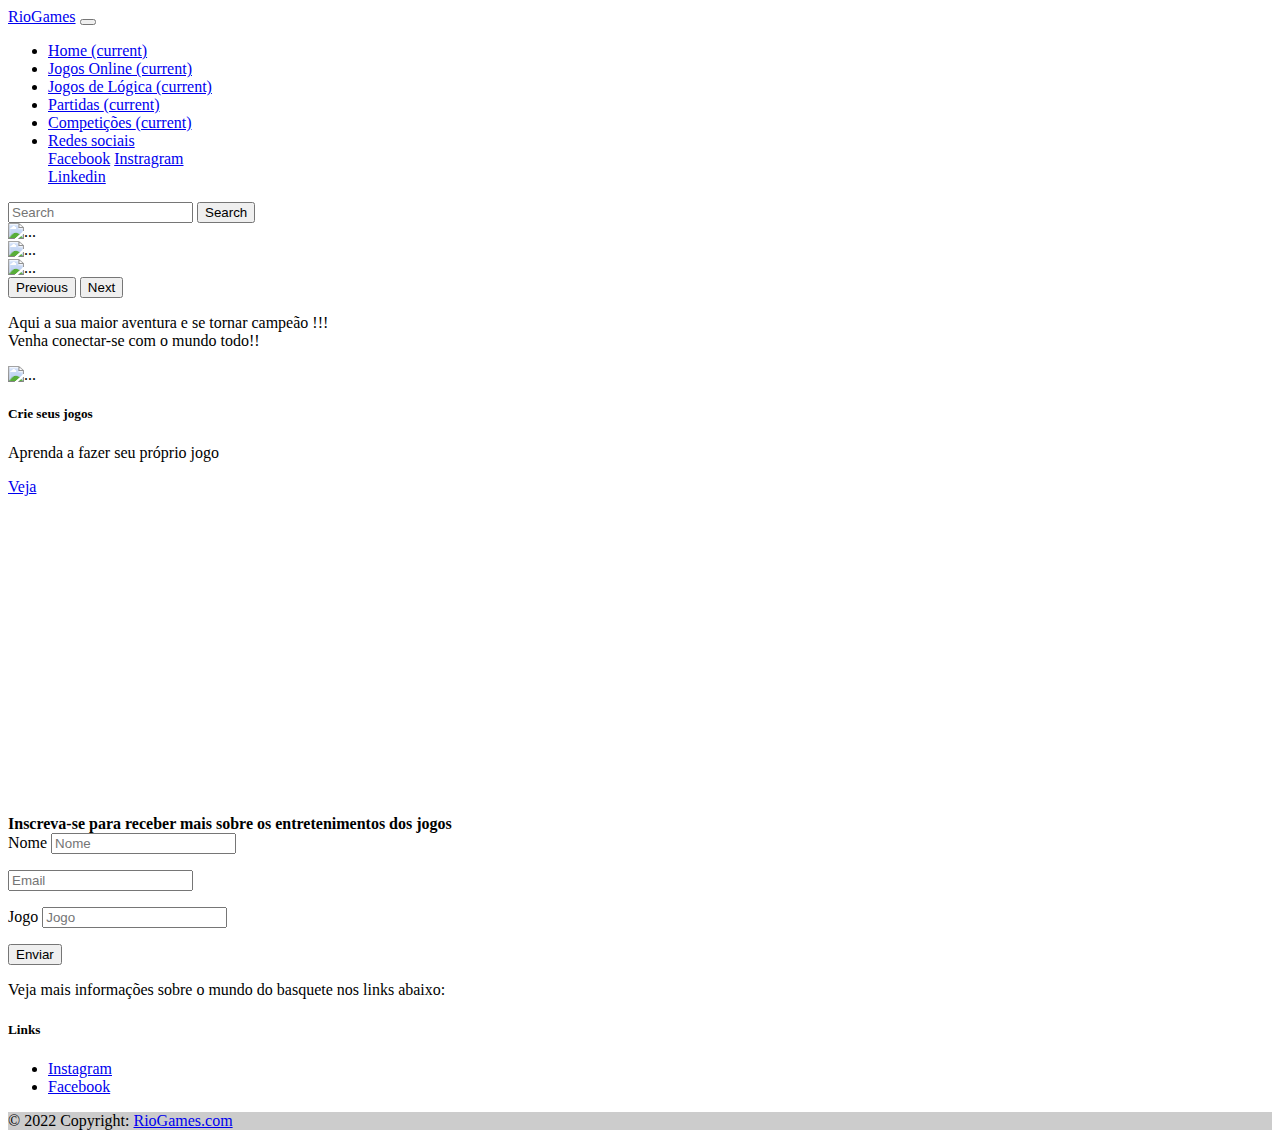
==== Bootstrap/Projeto bootstrap/index.html @ 4ad15310 "Bootstrap" ====
<!DOCTYPE html>
<html lang="pt-br">

<head>
    <meta charset="UTF-8">
    <meta http-equiv="X-UA-Compatible" content="IE=edge">
    <meta name="viewport" content="width=device-width, initial-scale=1.0">
    <title>Document</title>
    <!--Link para pegar o estilo CSS dos servidores do Bootstrap-->
    <link rel="stylesheet" href="https://cdn.jsdelivr.net/npm/bootstrap@4.6.1/dist/css/bootstrap.min.css" integrity="sha384-zCbKRCUGaJDkqS1kPbPd7TveP5iyJE0EjAuZQTgFLD2ylzuqKfdKlfG/eSrtxUkn" crossorigin="anonymous">
    <link rel="stylesheet" href="Style.css">
</head>

<body>

    <!--Menu-->
    <nav class="navbar navbar-expand-lg navbar-light bg-primary">
        <a class="navbar-brand" href="#">RioGames<img src="https://i.pinimg.com/564x/d2/7b/69/d27b69136fac7d2ea0fa57581981fad9.jpg" alt="" width="40px" ></a>


        <button class="navbar-toggler" type="button" data-toggle="collapse" data-target="#navbarSupportedContent" aria-controls="navbarSupportedContent" aria-expanded="false" aria-label="Toggle navigation">
          <span class="navbar-toggler-icon"></span>
        </button>

        <div class="collapse navbar-collapse" id="navbarSupportedContent">
            <ul class="navbar-nav mr-auto">
                <li class="nav-item active">
                    <a class="nav-link text-dark" href="#">Home <span class="sr-only">(current)</span></a>
                </li>

                <li class="nav-item active">
                    <a class="nav-link text-dark" href="#">Jogos Online <span class="sr-only">(current)</span></a>
                </li>

                <li class="nav-item active">
                    <a class="nav-link text-dark" href="#">Jogos de Lógica <span class="sr-only">(current)</span></a>
                </li>

                <li class="nav-item active">
                    <a class="nav-link text-dark" href="#">Partidas <span class="sr-only">(current)</span></a>
                </li>

                <li class="nav-item active">
                    <a class="nav-link text-dark" href="#">Competições <span class="sr-only">(current)</span></a>
                </li>

                <li class="nav-item dropdown">
                    <a class="nav-link dropdown-toggle text-dark" href="#" id="navbarDropdown" role="button" data-toggle="dropdown" aria-expanded="false">
               Redes sociais
              </a>
                    <div class="dropdown-menu" aria-labelledby="navbarDropdown">
                        <a class="dropdown-item" href="#">Facebook</a>
                        <a class="dropdown-item" href="#">Instragram</a>
                        <div class="dropdown-divider"></div>
                        <a class="dropdown-item" href="#">Linkedin</a>
                    </div>
                </li>

            </ul>
            <form class="form-inline my-2 my-lg-0">
                <input class="form-control mr-sm-2" type="search" placeholder="Search" aria-label="Search">
                <button class="btn btn-danger my-2 my-sm-0" type="submit">Search</button>
            </form>
        </div>

    </nav>

    <!--/Menu-->
    <div id="carouselExampleInterval" class="carousel slide" data-bs-ride="carousel">
        <div class="carousel-inner">
            <div class="carousel-item active" data-bs-interval="2000">
                <img src="https://i.pinimg.com/564x/41/71/01/4171011edb22b003d73eb1560a30c924.jpg" class="d-block w-100" alt="...">
            </div>
            <div class="carousel-item" data-bs-interval="2000">
                <img src="https://i.pinimg.com/564x/0e/7a/bd/0e7abd5c19013f313b1131faf5a3fa6e.jpg" class="d-block w-100" alt="...">
            </div>
            <div class="carousel-item" data-bs-interval="2000">
                <img src="https://i.pinimg.com/564x/85/15/40/8515400135e11e106c80baecf0b40571.jpg" class="d-block w-100" alt="...">
            </div>
        </div>
        <button class="carousel-control-prev" type="button" data-bs-target="#carouselExampleInterval" data-bs-slide="prev">
          <span class="carousel-control-prev-icon" aria-hidden="true"></span>
          <span class="visually-hidden">Previous</span>
        </button>
        <button class="carousel-control-next" type="button" data-bs-target="#carouselExampleInterval" data-bs-slide="next">
          <span class="carousel-control-next-icon" aria-hidden="true"></span>
          <span class="visually-hidden">Next</span>
        </button>
    </div>




    <!--Grid-->

    <div class="container">


    </div class="row">

    <div class="col bg-sucess">

        <p>Aqui a sua maior aventura e se tornar campeão !!!
            <br> Venha conectar-se com o mundo todo!!
            <br>
        </p>
        <!--/Grid-->


        <!-- CARD -->
        <div class="card" style="width: 18rem;">
            <img src="https://i1.wp.com/www.crieseusjogos.com.br/wp-content/uploads/2019/05/qual-melhor-unity-ou-unreal.jpg?fit=770%2C338&ssl=1" class="card-img-top" alt="...">
            <div class="card-body">
                <h5 class="card-title">Crie seus jogos</h5>
                <p class="card-text">Aprenda a fazer seu próprio jogo</p>
                <a href="https://unity.com/" class="btn btn-primary"> Veja</a>
            </div>
        </div>
    </div>
    <div class="col-8">
        <iframe width="560" height="315" src="https://www.youtube.com/embed/CYk-pGwMMl4" title="YouTube video player" frameborder="0" allow="accelerometer; autoplay; clipboard-write; encrypted-media; gyroscope; picture-in-picture" allowfullscreen></iframe>        </div>
    </div>
    </div>
    <!-- CARD -->


    <!-- Footer -->
    <footer class="bg-light text-center ">
        <!-- Grid container -->
        <div class="container p-4">

            <!-- Section: Social media -->
            <section class="mb-4">
                <!-- Facebook -->

                <strong> Inscreva-se para receber mais sobre os entretenimentos dos jogos</strong>
            </section>


            <!-- formulário -->
            <section class="">
                <form action="" onkeyup="validarTudo()">
                    <!--Grid row-->
                    <div class="row d-flex justify-content-center">
                        <!--Grid column-->
                        <div class="col-md-5 col-12">
                            <!-- Name input -->
                            <label class="sr-only" for="nome">Nome</label>
                            <input type="text" class="form-control mb-2 mr-sm-2" id="nome" placeholder="Nome" required>
                            <p id="txtNome"></p>
                            <!-- Email input -->
                            <div class="form-outline mb-4">
                                <label class="form-label" for="email"></label>
                                <input type="email" id="email" class="form-control" placeholder="Email" required>
                                <p id="txtEmail"></p>
                                <!-- Time input -->
                                <label class="sr-only" for="time">Jogo</label>
                                <input type="text" class="form-control mb-2 mr-sm-2" id="jogo" placeholder="Jogo" required>
                                <p id="txtJogo"></p>
                                <button type="submit" onclick="enviar()" class="btn btn-primary mb-4">
                    Enviar
                  </button>
                            </div>
                        </div>
                        <!--Grid column-->

                        <!--Grid column-->

                        <!--Grid column-->
                    </div>
                    <!--Grid row-->
                </form>
            </section>
            <!-- Section: Form -->


            <!-- Section: Text -->
            <section class="mb-4">
                <p>
                    Veja mais informações sobre o mundo do basquete nos links abaixo:
                </p>
                <h5 class="text-uppercase">Links</h5>
                <ul class="list-unstyled  ">
                    <li>
                        <a href="https://www.instagram.com/RioGames/!" class="text-dark">Instagram</a>
                    </li>
                    <li>
                        <a href="https://www.facebook.com/RioGames/" class="text-dark">Facebook</a>
                    </li>

                </ul>
            </section>

        </div>
        <!-- Grid container -->

        <!-- Copyright -->
        <div class="text-center p-3" style="background-color: rgba(0, 0, 0, 0.2)">
            © 2022 Copyright:
            <a class="text-dark" href="https:/RioGames.com/">RioGames.com</a>
        </div>
        <!-- Copyright -->
    </footer>
    <!-- Footer -->

    <!--configuração inicial JavaScript  -->

    <!--Validação do formulário -->
    <script src="script.js"></script>







    <!--scripts necessário ara utilização dos códigos Js do Bootstrap-->
    <!--configuração inicial JavaScript  -->
    <script src="https://cdn.jsdelivr.net/npm/jquery@3.5.1/dist/jquery.slim.min.js " integrity="sha384-DfXdz2htPH0lsSSs5nCTpuj/zy4C+OGpamoFVy38MVBnE+IbbVYUew+OrCXaRkfj " crossorigin="anonymous ">
    </script>
    <script src="https://cdn.jsdelivr.net/npm/popper.js@1.16.1/dist/umd/popper.min.js " integrity="sha384-9/reFTGAW83EW2RDu2S0VKaIzap3H66lZH81PoYlFhbGU+6BZp6G7niu735Sk7lN " crossorigin="anonymous "></script>
    <script src="https://cdn.jsdelivr.net/npm/bootstrap@4.6.1/dist/js/bootstrap.min.js " integrity="sha384-VHvPCCyXqtD5DqJeNxl2dtTyhF78xXNXdkwX1CZeRusQfRKp+tA7hAShOK/B/fQ2 " crossorigin="anonymous "></script>
</body>

</html>
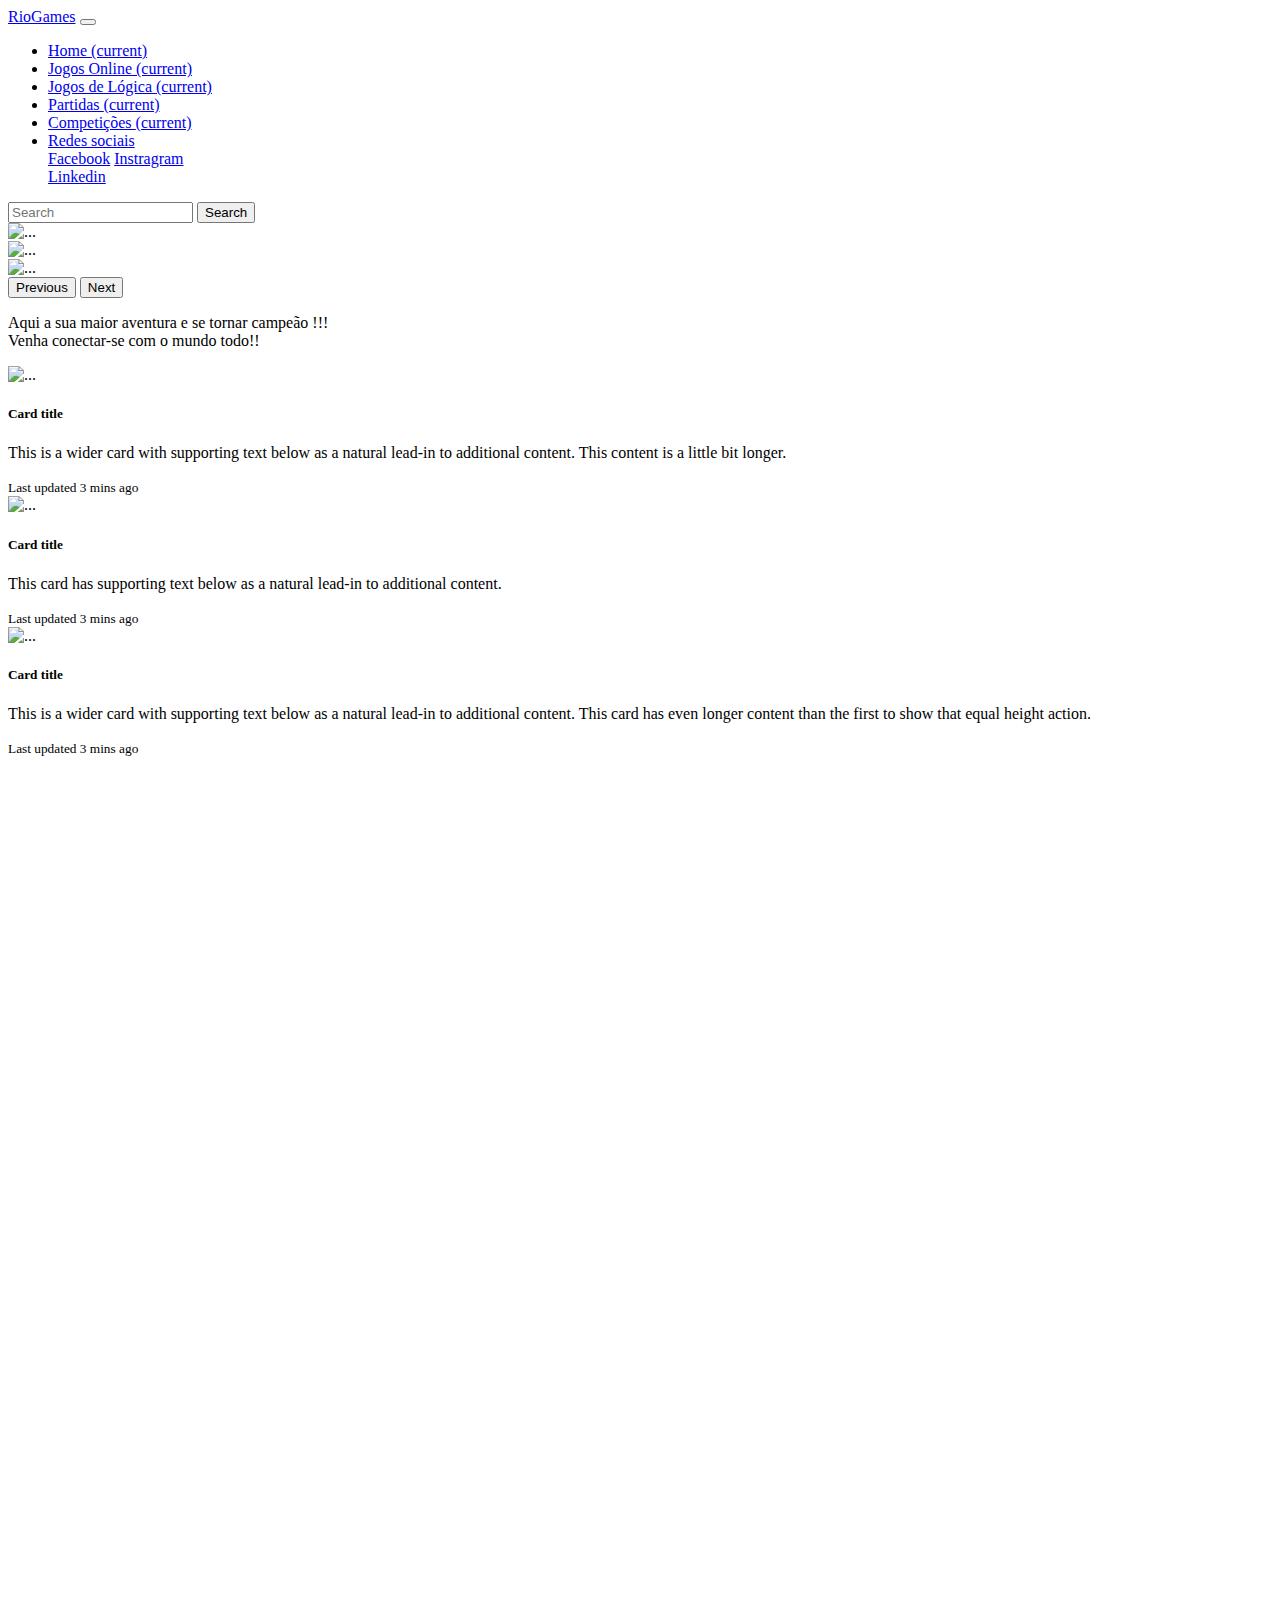
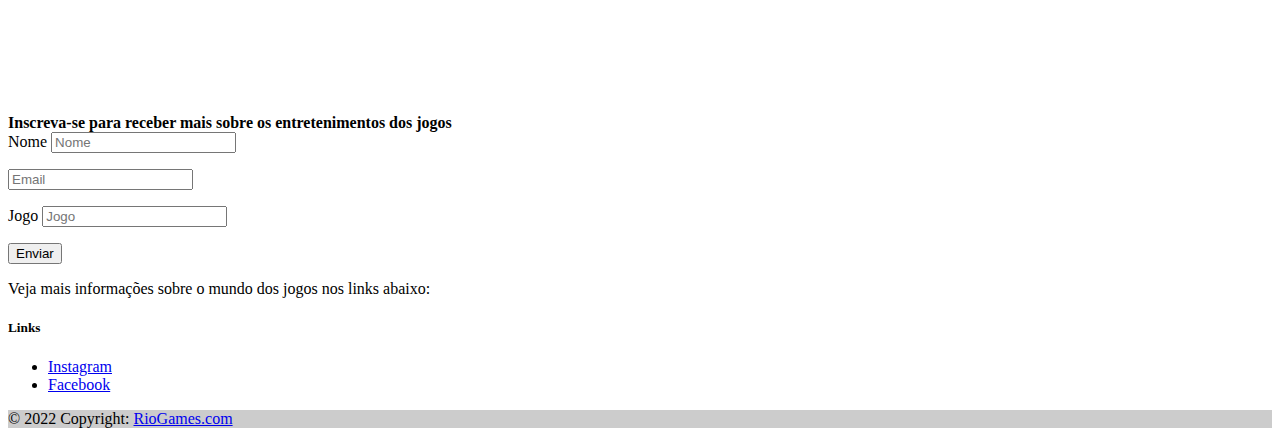
==== commit ac27111d: "atualizando RioGames" ====
--- a/Bootstrap/Projeto bootstrap/index.html
+++ b/Bootstrap/Projeto bootstrap/index.html
@@ -5,21 +5,24 @@
     <meta charset="UTF-8">
     <meta http-equiv="X-UA-Compatible" content="IE=edge">
     <meta name="viewport" content="width=device-width, initial-scale=1.0">
-    <title>Document</title>
+    <title>Paginaweb</title>
     <!--Link para pegar o estilo CSS dos servidores do Bootstrap-->
-    <link rel="stylesheet" href="https://cdn.jsdelivr.net/npm/bootstrap@4.6.1/dist/css/bootstrap.min.css" integrity="sha384-zCbKRCUGaJDkqS1kPbPd7TveP5iyJE0EjAuZQTgFLD2ylzuqKfdKlfG/eSrtxUkn" crossorigin="anonymous">
-    <link rel="stylesheet" href="Style.css">
+    <link rel="stylesheet" href="https://cdn.jsdelivr.net/npm/bootstrap@4.6.1/dist/css/bootstrap.min.css"
+        integrity="sha384-zCbKRCUGaJDkqS1kPbPd7TveP5iyJE0EjAuZQTgFLD2ylzuqKfdKlfG/eSrtxUkn" crossorigin="anonymous">
+    <link rel="stylesheet" href="style.css">
 </head>
 
 <body>
 
     <!--Menu-->
     <nav class="navbar navbar-expand-lg navbar-light bg-primary">
-        <a class="navbar-brand" href="#">RioGames<img src="https://i.pinimg.com/564x/d2/7b/69/d27b69136fac7d2ea0fa57581981fad9.jpg" alt="" width="40px" ></a>
-
-
-        <button class="navbar-toggler" type="button" data-toggle="collapse" data-target="#navbarSupportedContent" aria-controls="navbarSupportedContent" aria-expanded="false" aria-label="Toggle navigation">
-          <span class="navbar-toggler-icon"></span>
+        <a class="navbar-brand" href="#">RioGames<img src="/assets/img 2 RioGames/imagem logo.jpg" alt=""
+                width="40px"></a>
+
+
+        <button class="navbar-toggler" type="button" data-toggle="collapse" data-target="#navbarSupportedContent"
+            aria-controls="navbarSupportedContent" aria-expanded="false" aria-label="Toggle navigation">
+            <span class="navbar-toggler-icon"></span>
         </button>
 
         <div class="collapse navbar-collapse" id="navbarSupportedContent">
@@ -45,9 +48,10 @@
                 </li>
 
                 <li class="nav-item dropdown">
-                    <a class="nav-link dropdown-toggle text-dark" href="#" id="navbarDropdown" role="button" data-toggle="dropdown" aria-expanded="false">
-               Redes sociais
-              </a>
+                    <a class="nav-link dropdown-toggle text-dark" href="#" id="navbarDropdown" role="button"
+                        data-toggle="dropdown" aria-expanded="false">
+                        Redes sociais
+                    </a>
                     <div class="dropdown-menu" aria-labelledby="navbarDropdown">
                         <a class="dropdown-item" href="#">Facebook</a>
                         <a class="dropdown-item" href="#">Instragram</a>
@@ -69,22 +73,24 @@
     <div id="carouselExampleInterval" class="carousel slide" data-bs-ride="carousel">
         <div class="carousel-inner">
             <div class="carousel-item active" data-bs-interval="2000">
-                <img src="https://i.pinimg.com/564x/41/71/01/4171011edb22b003d73eb1560a30c924.jpg" class="d-block w-100" alt="...">
+                <img src="/assets/img 2 RioGames/imagemcarrosel1.jpg" class="d-block w-100" alt="...">
             </div>
             <div class="carousel-item" data-bs-interval="2000">
-                <img src="https://i.pinimg.com/564x/0e/7a/bd/0e7abd5c19013f313b1131faf5a3fa6e.jpg" class="d-block w-100" alt="...">
+                <img src="/assets/img 2 RioGames/imagemcarrosel2.jpg" class="d-block w-100" alt="...">
             </div>
             <div class="carousel-item" data-bs-interval="2000">
-                <img src="https://i.pinimg.com/564x/85/15/40/8515400135e11e106c80baecf0b40571.jpg" class="d-block w-100" alt="...">
-            </div>
-        </div>
-        <button class="carousel-control-prev" type="button" data-bs-target="#carouselExampleInterval" data-bs-slide="prev">
-          <span class="carousel-control-prev-icon" aria-hidden="true"></span>
-          <span class="visually-hidden">Previous</span>
+                <img src="/assets/img 2 RioGames/imagrm carrosel3.jpg" class="d-block w-100" alt="...">
+            </div>
+        </div>
+        <button class="carousel-control-prev" type="button" data-bs-target="#carouselExampleInterval"
+            data-bs-slide="prev">
+            <span class="carousel-control-prev-icon" aria-hidden="true"></span>
+            <span class="visually-hidden">Previous</span>
         </button>
-        <button class="carousel-control-next" type="button" data-bs-target="#carouselExampleInterval" data-bs-slide="next">
-          <span class="carousel-control-next-icon" aria-hidden="true"></span>
-          <span class="visually-hidden">Next</span>
+        <button class="carousel-control-next" type="button" data-bs-target="#carouselExampleInterval"
+            data-bs-slide="next">
+            <span class="carousel-control-next-icon" aria-hidden="true"></span>
+            <span class="visually-hidden">Next</span>
         </button>
     </div>
 
@@ -98,30 +104,94 @@
 
     </div class="row">
 
-    <div class="col bg-sucess">
+    <div class="col bg-primary text-center text-light h1">
+
 
         <p>Aqui a sua maior aventura e se tornar campeão !!!
             <br> Venha conectar-se com o mundo todo!!
             <br>
         </p>
+
         <!--/Grid-->
 
-
-        <!-- CARD -->
-        <div class="card" style="width: 18rem;">
-            <img src="https://i1.wp.com/www.crieseusjogos.com.br/wp-content/uploads/2019/05/qual-melhor-unity-ou-unreal.jpg?fit=770%2C338&ssl=1" class="card-img-top" alt="...">
-            <div class="card-body">
-                <h5 class="card-title">Crie seus jogos</h5>
-                <p class="card-text">Aprenda a fazer seu próprio jogo</p>
-                <a href="https://unity.com/" class="btn btn-primary"> Veja</a>
-            </div>
-        </div>
     </div>
-    <div class="col-8">
-        <iframe width="560" height="315" src="https://www.youtube.com/embed/CYk-pGwMMl4" title="YouTube video player" frameborder="0" allow="accelerometer; autoplay; clipboard-write; encrypted-media; gyroscope; picture-in-picture" allowfullscreen></iframe>        </div>
+
+    <!-- CARD -->
+    <div class="row row-cols-1 row-cols-md-3 g-4">
+        <div class="col">
+            <div class="card h-100">
+                <img src="/assets/img 2 RioGames/card1.jpg" class="card-img-top" alt="...">
+                <div class="card-body">
+                    <h5 class="card-title">Card title</h5>
+                    <p class="card-text">This is a wider card with supporting text below as a natural lead-in to
+                        additional content. This content is a little bit longer.</p>
+                </div>
+                <div class="card-footer">
+                    <small class="text-muted">Last updated 3 mins ago</small>
+                </div>
+            </div>
+        </div>
+        <div class="col">
+            <div class="card h-100">
+                <img src="/assets/img 2 RioGames/card2.jpg" class="card-img-top" alt="...">
+                <div class="card-body">
+                    <h5 class="card-title">Card title</h5>
+                    <p class="card-text">This card has supporting text below as a natural lead-in to additional content.
+                    </p>
+                </div>
+                <div class="card-footer">
+                    <small class="text-muted">Last updated 3 mins ago</small>
+                </div>
+            </div>
+        </div>
+        <div class="col">
+            <div class="card h-100">
+                <img src="/assets/img 2 RioGames/card3.jpg" class="card-img-top" alt="...">
+                <div class="card-body">
+                    <h5 class="card-title">Card title</h5>
+                    <p class="card-text">This is a wider card with supporting text below as a natural lead-in to
+                        additional content. This card has even longer content than the first to show that equal height
+                        action.</p>
+                </div>
+                <div class="card-footer">
+                    <small class="text-muted">Last updated 3 mins ago</small>
+                </div>
+            </div>
+        </div>
     </div>
+
+    <!-- CARD -->
+
+
+    <!--videos-->
+    <div class="container-fluid m-3">
+        <div class="row">
+            <div class="col-4">
+                <iframe width="400" height="315" src="https://www.youtube.com/embed/X4lbt7rkz9o"
+                    title="YouTube video player" frameborder="0"
+                    allow="accelerometer; autoplay; clipboard-write; encrypted-media; gyroscope; picture-in-picture"
+                    allowfullscreen></iframe>
+            </div>
+
+
+            <div class="col-4">
+                <iframe width="400" height="315" src="https://www.youtube.com/embed/FtoSiiUv8Jc"
+                    title="YouTube video player" frameborder="0"
+                    allow="accelerometer; autoplay; clipboard-write; encrypted-media; gyroscope; picture-in-picture"
+                    allowfullscreen></iframe>
+            </div>
+
+
+            <div class="col-4">
+                <iframe width="400" height="315" src="https://www.youtube.com/embed/HP_OPDgAM5U"
+                    title="YouTube video player" frameborder="0"
+                    allow="accelerometer; autoplay; clipboard-write; encrypted-media; gyroscope; picture-in-picture"
+                    allowfullscreen></iframe>
+            </div>
+        </div>
     </div>
-    <!-- CARD -->
+
+
 
 
     <!-- Footer -->
@@ -155,11 +225,12 @@
                                 <p id="txtEmail"></p>
                                 <!-- Time input -->
                                 <label class="sr-only" for="time">Jogo</label>
-                                <input type="text" class="form-control mb-2 mr-sm-2" id="jogo" placeholder="Jogo" required>
+                                <input type="text" class="form-control mb-2 mr-sm-2" id="jogo" placeholder="Jogo"
+                                    required>
                                 <p id="txtJogo"></p>
                                 <button type="submit" onclick="enviar()" class="btn btn-primary mb-4">
-                    Enviar
-                  </button>
+                                    Enviar
+                                </button>
                             </div>
                         </div>
                         <!--Grid column-->
@@ -177,7 +248,7 @@
             <!-- Section: Text -->
             <section class="mb-4">
                 <p>
-                    Veja mais informações sobre o mundo do basquete nos links abaixo:
+                    Veja mais informações sobre o mundo dos jogos nos links abaixo:
                 </p>
                 <h5 class="text-uppercase">Links</h5>
                 <ul class="list-unstyled  ">
@@ -216,10 +287,15 @@
 
     <!--scripts necessário ara utilização dos códigos Js do Bootstrap-->
     <!--configuração inicial JavaScript  -->
-    <script src="https://cdn.jsdelivr.net/npm/jquery@3.5.1/dist/jquery.slim.min.js " integrity="sha384-DfXdz2htPH0lsSSs5nCTpuj/zy4C+OGpamoFVy38MVBnE+IbbVYUew+OrCXaRkfj " crossorigin="anonymous ">
-    </script>
-    <script src="https://cdn.jsdelivr.net/npm/popper.js@1.16.1/dist/umd/popper.min.js " integrity="sha384-9/reFTGAW83EW2RDu2S0VKaIzap3H66lZH81PoYlFhbGU+6BZp6G7niu735Sk7lN " crossorigin="anonymous "></script>
-    <script src="https://cdn.jsdelivr.net/npm/bootstrap@4.6.1/dist/js/bootstrap.min.js " integrity="sha384-VHvPCCyXqtD5DqJeNxl2dtTyhF78xXNXdkwX1CZeRusQfRKp+tA7hAShOK/B/fQ2 " crossorigin="anonymous "></script>
+    <script src="https://cdn.jsdelivr.net/npm/jquery@3.5.1/dist/jquery.slim.min.js "
+        integrity="sha384-DfXdz2htPH0lsSSs5nCTpuj/zy4C+OGpamoFVy38MVBnE+IbbVYUew+OrCXaRkfj " crossorigin="anonymous ">
+        </script>
+    <script src="https://cdn.jsdelivr.net/npm/popper.js@1.16.1/dist/umd/popper.min.js "
+        integrity="sha384-9/reFTGAW83EW2RDu2S0VKaIzap3H66lZH81PoYlFhbGU+6BZp6G7niu735Sk7lN "
+        crossorigin="anonymous "></script>
+    <script src="https://cdn.jsdelivr.net/npm/bootstrap@4.6.1/dist/js/bootstrap.min.js "
+        integrity="sha384-VHvPCCyXqtD5DqJeNxl2dtTyhF78xXNXdkwX1CZeRusQfRKp+tA7hAShOK/B/fQ2 "
+        crossorigin="anonymous "></script>
 </body>
 
 </html>--- a/Bootstrap/Projeto bootstrap/style.css
+++ b/Bootstrap/Projeto bootstrap/style.css
@@ -0,0 +1,5 @@
+    .nav-bg {
+        background-color: brown !important;
+    }
+
+   